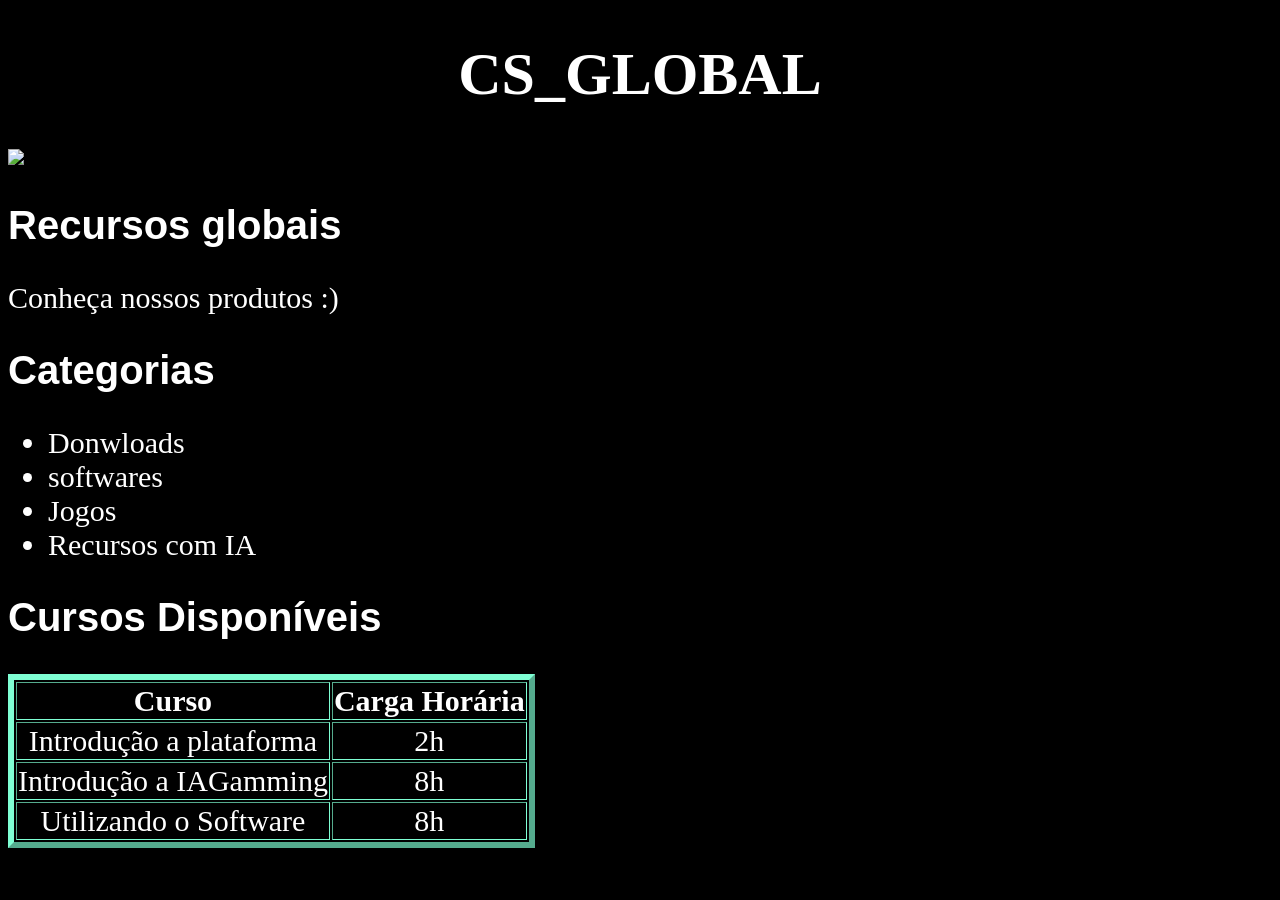
==== Atividade1_dia10/06.html @ e9da5091 "atividade 1 dia 10/06" ====
<!DOCTYPE html>
<html lang="en">
<head>
    <meta charset="UTF-8">
    <meta name="viewport" content="width=device-width, initial-scale=1.0">
    <title>Document</title>
    <style>
    body{
        background-color: rgb(0, 0, 0);
    }
    h1{color:white;
        text-align: center;
        font-size:60px;
    }
    h2{
        color:white;
        font-size:40px;
        font-family: 'Franklin Gothic Medium', 'Arial Narrow', Arial, sans-serif;
    }
    p{
        color:white;
        font-size:30px;
    }
    li{
        color:white;
        font-size:30px;
    }
    tr{
        color:white;
        font-size:30px;
        text-align: center;
    }
    table{
        border-color: aquamarine;
    }
    img{
        width:100%;
    }

    
    
    </style>
</head>
<body>
    
</body>
</html>

<h1>CS_GLOBAL</h1>

<img src="CS.jpg">

<h2>Recursos globais</h2>

<p>

Conheça nossos produtos :)

</p>

<h2>Categorias</h2>

<ul>

<li>Donwloads</li>

<li>softwares</li>

<li>Jogos</li>

<li>Recursos com IA</li>

</ul>

<h2>Cursos Disponíveis</h2>

<table border="6";

<tr>

<th>Curso</th>

<th>Carga Horária</th>

</tr>

<tr>

<td>Introdução a plataforma</td>

<td>2h</td>

</tr>

<tr>

<td>Introdução a IAGamming</td>

<td>8h</td>

</tr>

<tr>

    <td>
        Utilizando o Software
    </td>
    <td>
        8h
    </td>

</tr>

</table>
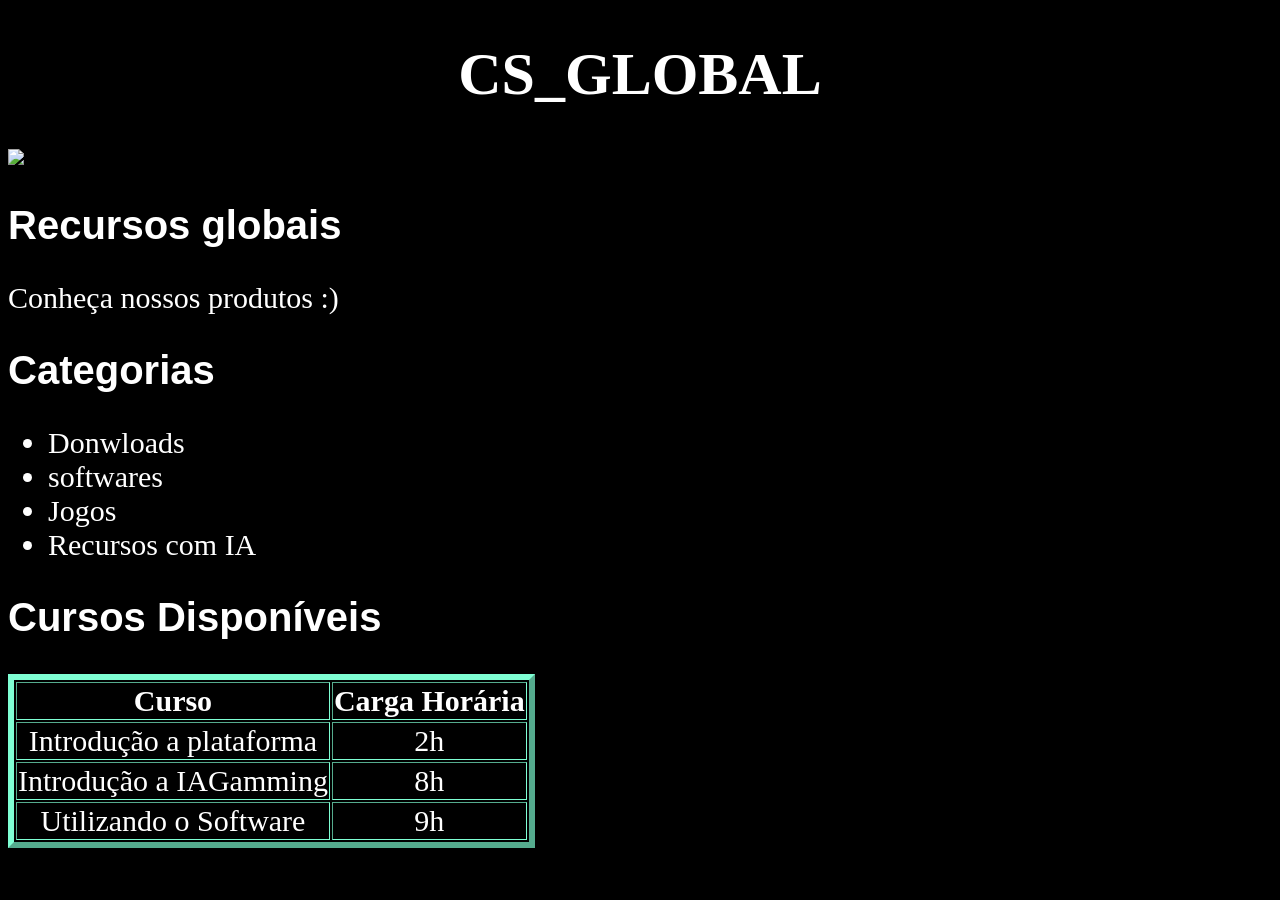
==== commit 91efce99: "atualizacao" ====
--- a/Atividade1_dia10/06.html
+++ b/Atividade1_dia10/06.html
@@ -106,7 +106,7 @@
         Utilizando o Software
     </td>
     <td>
-        8h
+        9h
     </td>
 
 </tr>
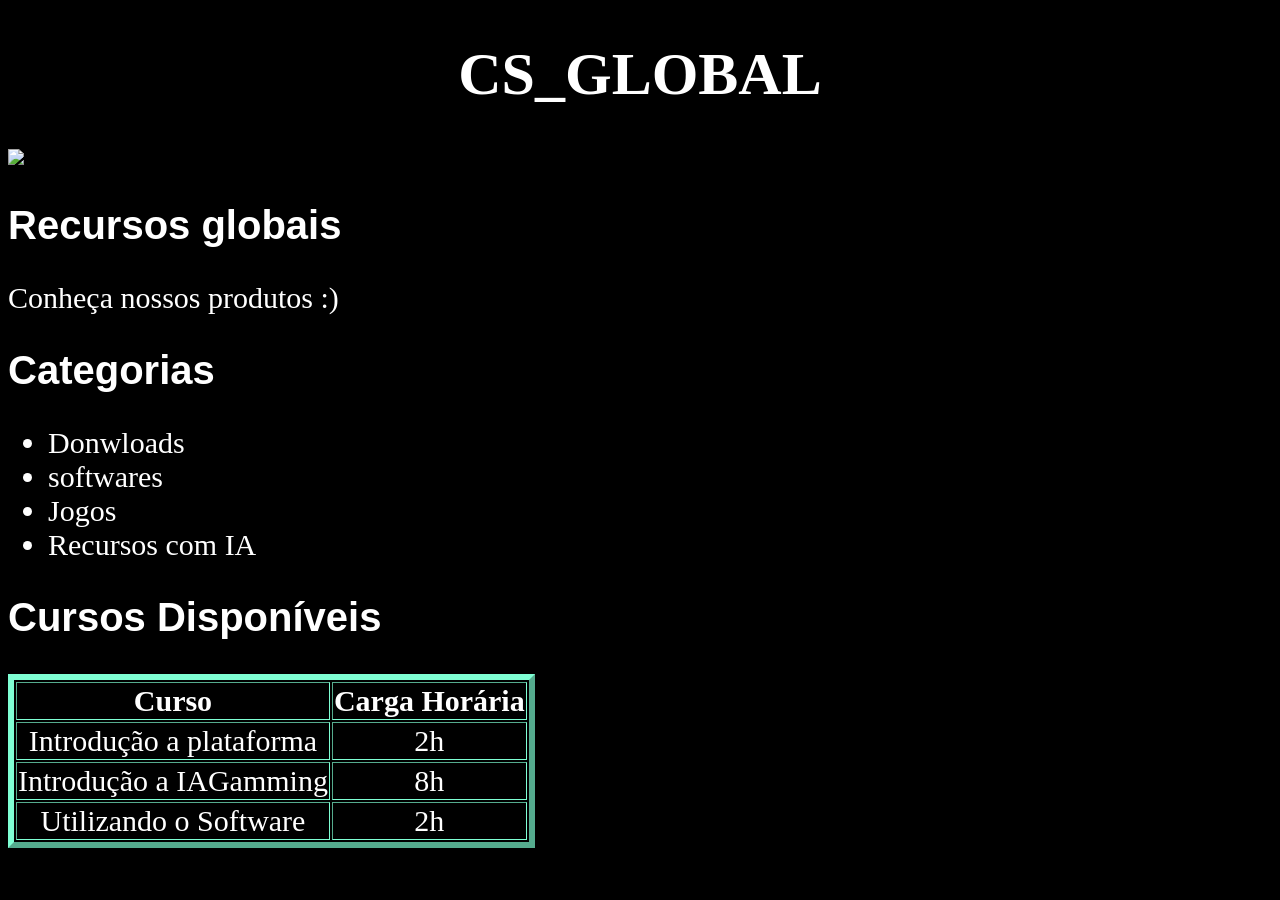
==== commit b210ee00: "att 2.0" ====
--- a/Atividade1_dia10/06.html
+++ b/Atividade1_dia10/06.html
@@ -106,7 +106,7 @@
         Utilizando o Software
     </td>
     <td>
-        9h
+        2h
     </td>
 
 </tr>
